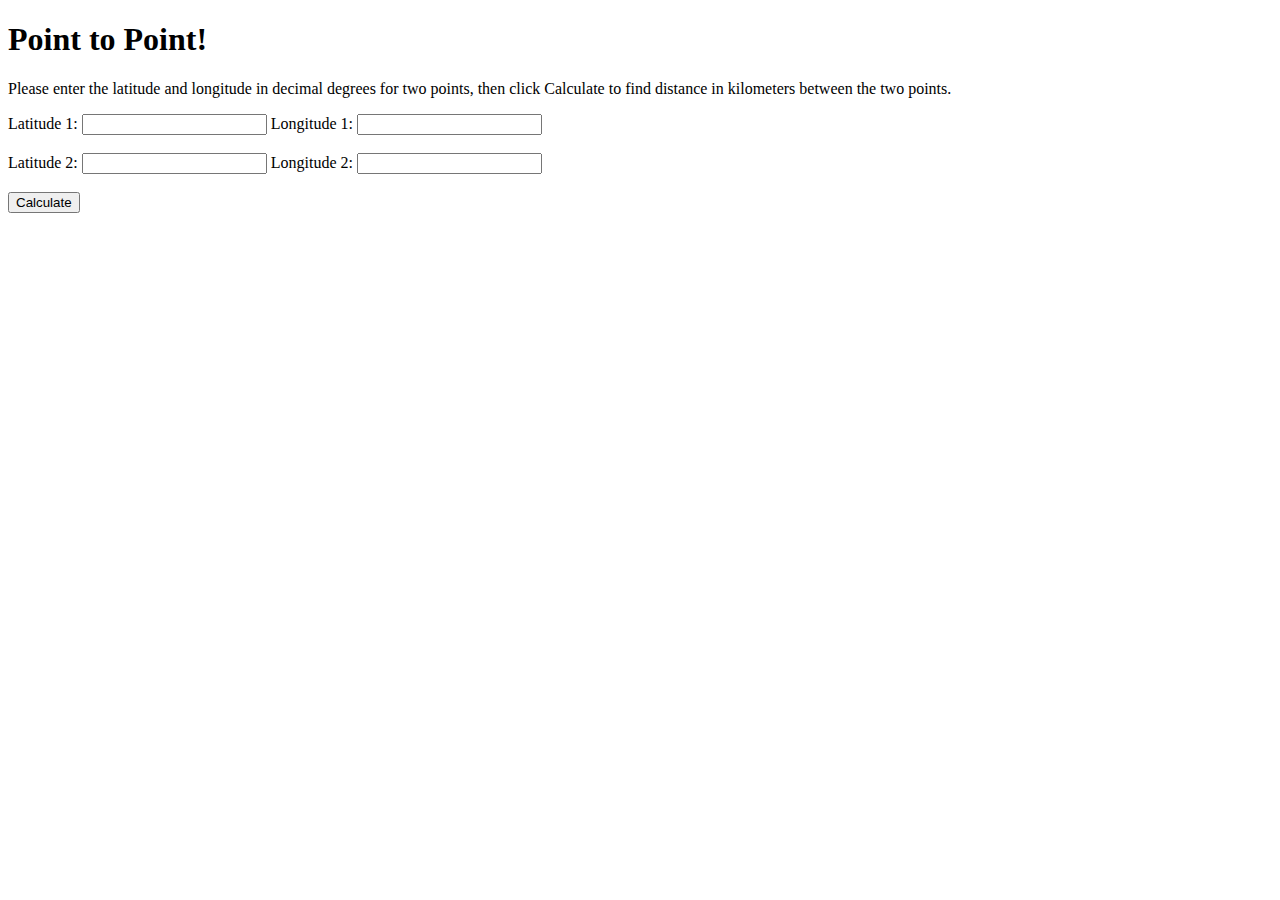
==== src/index.html @ 24606714 "Updated folder structure" ====
<!DOCTYPE html>
<html>
<head>
    <meta charset="utf-8">
    <title>Point to Point!</title>
    <script>
        // callAPI function that takes the latitude and longitude numbers as parameters
        var callAPI = (lat1, lon1, lat2, lon2) => {
        // instantiate a headers object
        var myHeaders = new Headers();
        // add content type header to object
        myHeaders.append("Content-Type", "application/json");
        // using built in JSON utility package turn object to string and store in a variable
        var raw = JSON.stringify({"lat1":lat1,"lon1":lon1,"lat2":lat2,"lon2":lon2});
        // create a JSON object with parameters for API call and store in a variable
        var requestOptions = {
            method: 'POST',
            headers: myHeaders,
            body: raw,
            redirect: 'follow'
        };
        // make API call with parameters and use promises to get response
        // revert the changes here before commiting
        fetch("https://hclbrxerp7.execute-api.ca-central-1.amazonaws.com/dev", requestOptions)
        .then(response => response.text())
        .then(result => alert(JSON.parse(result).body))
        .catch(error => console.log('error', error));
        }
    </script>
</head>
<body>
    <h1>Point to Point!</h1>
    <p>Please enter the latitude and longitude in decimal degrees for two points, then click Calculate to find distance in kilometers between the two points.</p>
    <form>
        <label>Latitude 1:</label> 
        <input type="text" name="lat1" id="lat1">
        <label>Longitude 1:</label>
        <input type="text" name="lon1" id="lon1">
        <br><br>
        <label>Latitude 2:</label>
        <input type="text" name="lat2" id="lat2">
        <label>Longitude 2:</label>
        <input type="text" name="lon2" id="lon2">
        <br><br>
        <!-- set button onClick method to call the defined lambda function with input values as parameters -->
        <button type="button" onClick="callAPI(document.getElementById('lat1').value, document.getElementById('lon1').value, document.getElementById('lat2').value, document.getElementById('lon2').value)">Calculate</button>
    </form>
</html>
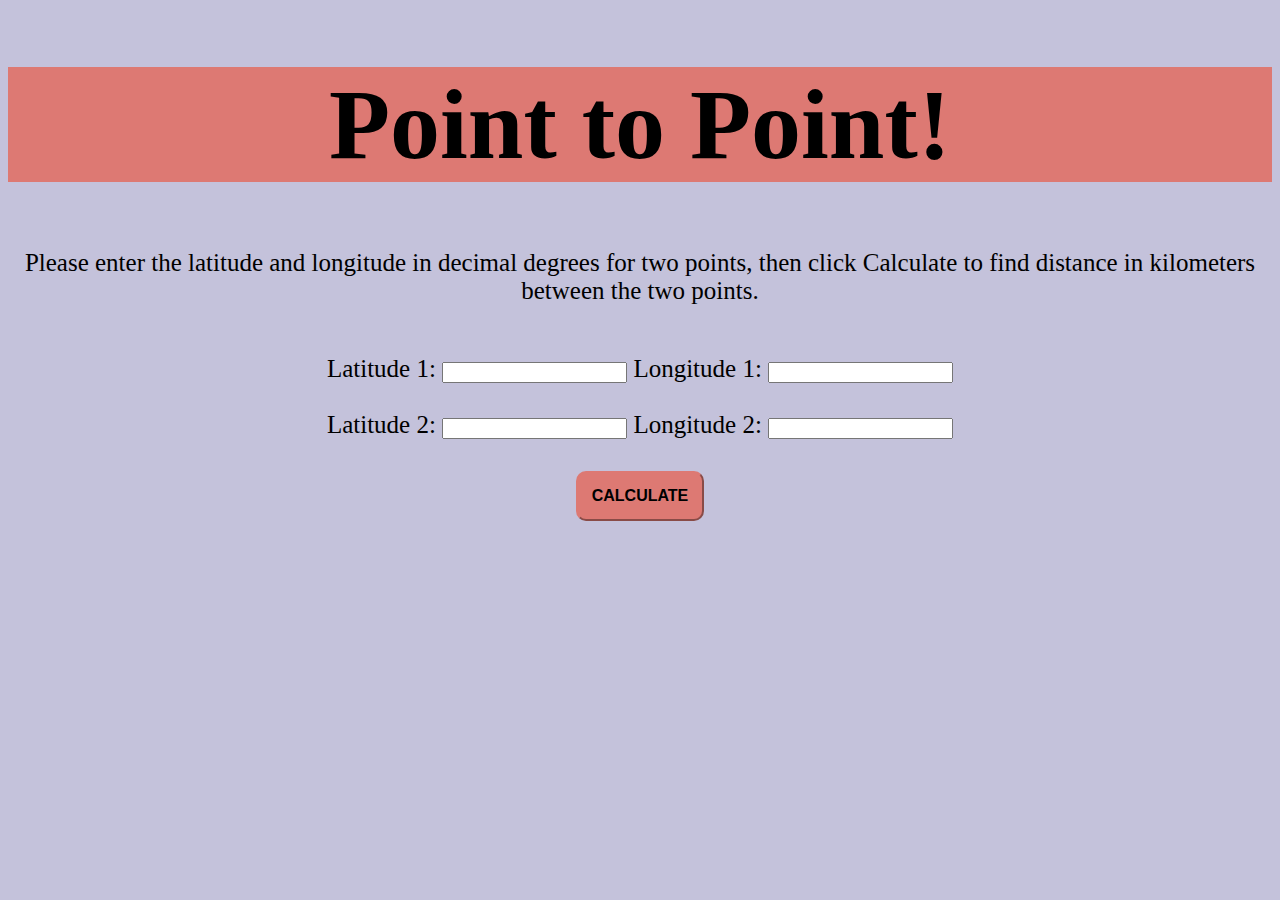
==== commit 9951287f: "Added stylesheet to enhance the UI" ====
--- a/src/index.html
+++ b/src/index.html
@@ -3,6 +3,7 @@
 <head>
     <meta charset="utf-8">
     <title>Point to Point!</title>
+    <link rel="stylesheet" href="css/styles.css">
     <script>
         // callAPI function that takes the latitude and longitude numbers as parameters
         var callAPI = (lat1, lon1, lat2, lon2) => {
@@ -43,6 +44,6 @@
         <input type="text" name="lon2" id="lon2">
         <br><br>
         <!-- set button onClick method to call the defined lambda function with input values as parameters -->
-        <button type="button" onClick="callAPI(document.getElementById('lat1').value, document.getElementById('lon1').value, document.getElementById('lat2').value, document.getElementById('lon2').value)">Calculate</button>
+        <button type="button" onClick="callAPI(document.getElementById('lat1').value, document.getElementById('lon1').value, document.getElementById('lat2').value, document.getElementById('lon2').value)">CALCULATE</button>
     </form>
 </html>--- a/src/css/styles.css
+++ b/src/css/styles.css
@@ -0,0 +1,36 @@
+body {
+    background-color:#C4C2DB;
+}
+
+h1 {
+    background-color: #dd7973;
+    background-repeat: no-repeat;
+    background-size: cover;
+    color: black;
+    font-size: 100px;
+    text-align: center;
+}
+
+p {
+    color: black;
+    font-size: 25px;
+    text-align: center;
+}
+
+form {
+    text-align: center;
+    margin: 50px;
+    font-size: 25px;
+
+}
+
+button {
+    background-color: #dd7973;
+    font-size: medium;
+    font-weight: bold;
+    padding: 14px;
+    margin: 4px 0;
+    border-radius: 10px;
+    border-color: #dd7973;
+    cursor: pointer;
+}